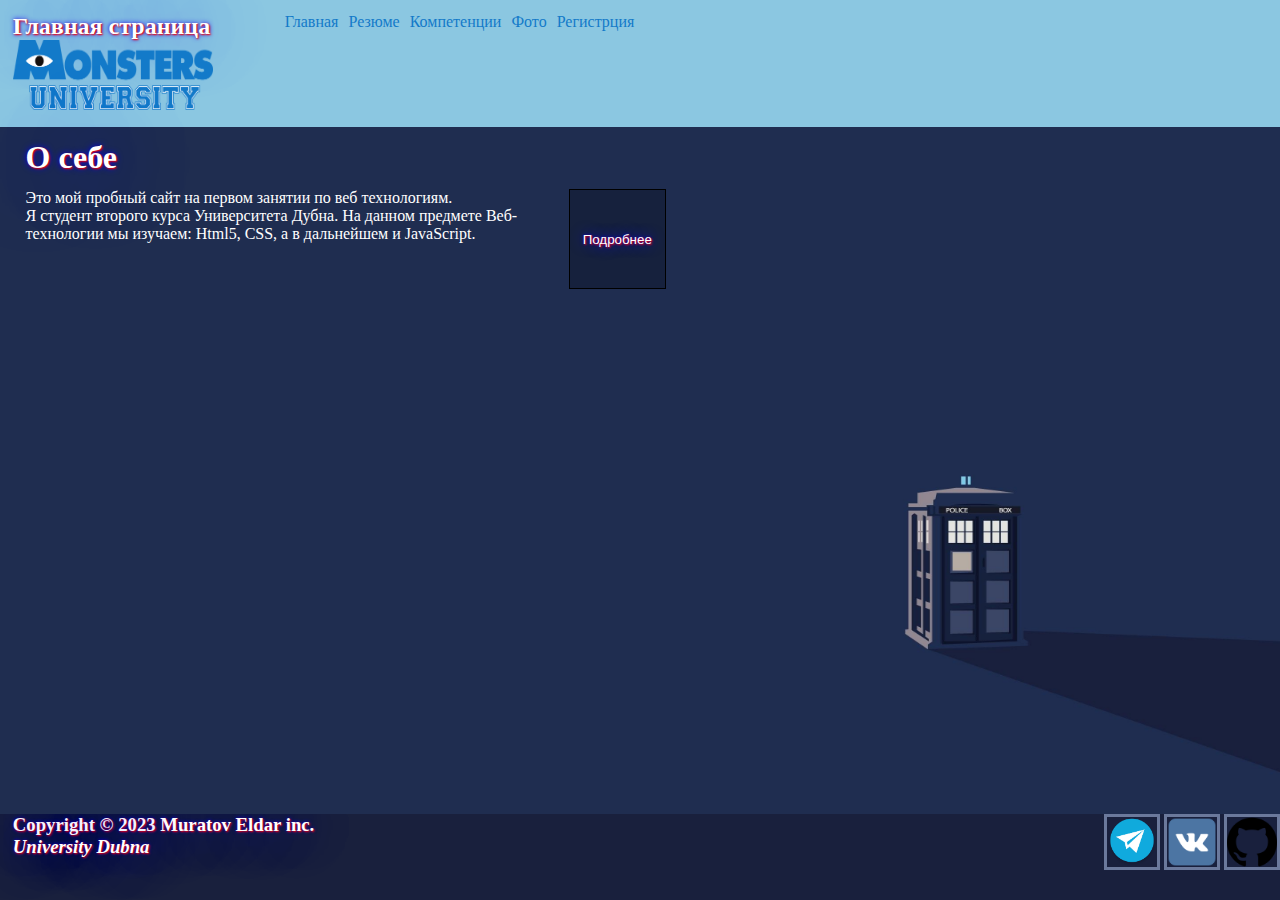
==== site/index.html @ 8060b08f "footer" ====
<!DOCTYPE html>
<html lang="ru">
<head>
    <meta charset="UTF-8">
    <meta name="viewport" content="width=device-width, initial-scale=1.0">
    <title>Site for Web</title>
    <link rel="stylesheet" href="style/style_index.css">
    <script src="/scripts/script.js"></script>
</head>
<body>
    <header>
        <div>
            <h2 class="text">
                Главная страница
            </h2>
            <img src="images/dubna.png" alt="" class="logo">
        </div>
        <nav >
            <ul class="list">
                <li><a href="index.html">Главная</a></li>
                <li><a href="summary.html">Резюме</a></li>
                <li><a href="competencion.html">Компетенции</a></li>
                <li><a href="photo.html">Фото</a></li>
                <li><a href="registration.html"> Регистрция</a></li>
            </ul>
        </nav>
    </header>
    <main>
        <div>
            <h1 class="text">
                О себе
            </h1>
        </div>
        <div class="discription">
            Это мой пробный сайт на первом занятии по веб технологиям. <br/>
            Я студент второго курса Университета Дубна. На данном предмете Веб-технологии мы изучаем: Html5, CSS, а в дальнейшем и JavaScript.
                <button class="but">
                Подробнее
            </button>
        </div>
    </main>
    <footer>
        <h3 class="text">
            <p>        
                Copyright © <time datetime="2023">2023</time>
                Muratov Eldar inc.
            </p>
            <address>University Dubna</address>
        </h3>
        <div>
            <a href="https://t.me/bRun0636">
                <img src="images/telegram.png" alt="Я в телеграмм" class="image">
            </a>
            <a href="https://m.vk.com/brun0636">
                <img src="images/vk.png" alt="Я в вконтакте" class="image">
            </a>
            <a href="https://github.com/bRun0636">
                <img src="images/GitHub.png" alt="Я в гитхабе" class="image">
            </a>
        </div>
    </footer>
    
</body>
</html>
---- site/style/style_index.css ----
*{
    margin: 0%;
    padding: 0%;
    list-style: none;
    border: none;
}
html{
    width: 100%;
    height: 100%;
}
body{
    height: 100%;
    width: 100%;
    display: flex;
    flex-direction: column;
    justify-content: space-between;
}
header{
    display: flex;
    position: relative;
    padding-left: 1%;
    padding-top: 1%;
    padding-bottom: 1%;
    background-color: #8bc7e1;
}
.text{
    color: white;
}
.list{
    display: flex;
    flex-direction: row;
    flex-wrap: wrap;
    padding-left: 20%;
    width: 100%;
}
.list li{
    margin-right: 10px;
}
a{
    color: #137ac9;
    text-decoration: none;
}
main{
    position: relative;
    display: flex;                                              
    background: #000 url(../images/background.jpg) no-repeat;
    background-size: 100% 100%;
    height: 100%;
    flex-direction: column;
}
.discription{
    color: white;
    width: 50%;
    display: flex;
    flex-direction: row;
    justify-content: space-between;
}
footer{
    display: flex;
    justify-content: space-between;
    flex-direction: row;
    padding-left: 1%;
    padding-bottom: 2%;
    background-color: #19203d;
}
.image{
    width: 50px;
    height: 50px;
    border: #6B799C solid;
}
.logo{
    height: 70px;
    width: 200px;
}
main div{
    padding-right: 10px;
    margin-top: 1%;
    margin-left: 2%;
}
.but{
    color: white;
    border-color: black;
    border-style: solid;
    border-width: 1px;
    padding-left: 2%;
    padding-right: 2%;
    width: 100px;
    height: 100px;
    text-shadow: 1px 1px 2px red, 0 0 1em blue, 0 0 0.2em blue;
    background-color: #16213d;
}
.but:hover{
    color: #BFFFBF;
    text-shadow: 1px 1px 2px red, 0 0 3em green, 0 0 0.2em green;
}
h1, h2, h3, h4, h5, h6{
    text-shadow: 1px 1px 2px red, 0 0 3em blue, 0 0 0.2em blue;
}
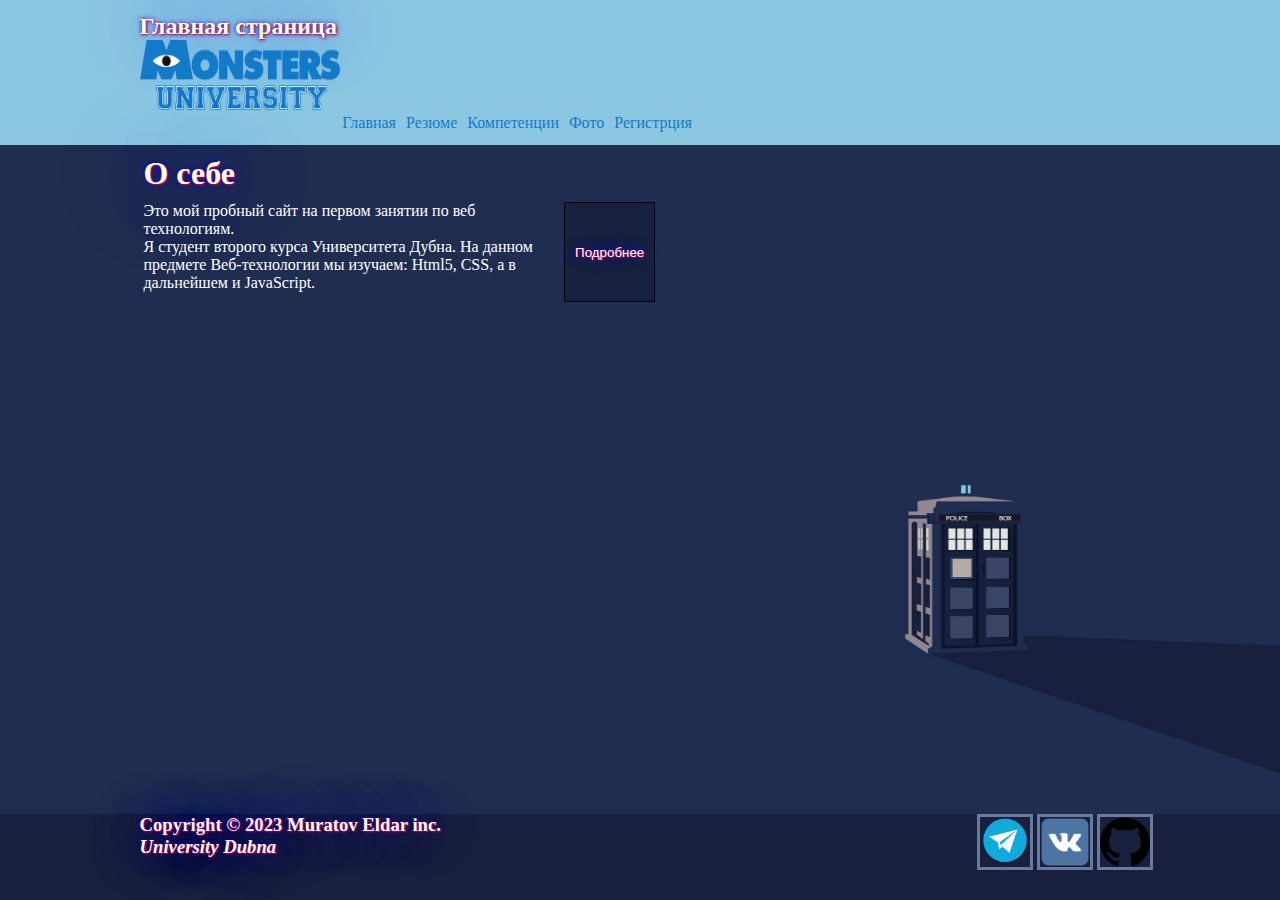
==== commit 6f83ad6c: "comp" ====
--- a/site/index.html
+++ b/site/index.html
@@ -5,58 +5,65 @@
     <meta name="viewport" content="width=device-width, initial-scale=1.0">
     <title>Site for Web</title>
     <link rel="stylesheet" href="style/style_index.css">
+    <link rel="stylesheet" href="style/style.css">
     <script src="/scripts/script.js"></script>
 </head>
 <body>
     <header>
-        <div>
-            <h2 class="text">
-                Главная страница
-            </h2>
-            <img src="images/dubna.png" alt="" class="logo">
-        </div>
-        <nav >
-            <ul class="list">
+        <div class="wrapper">
+            <div>
+                <h2 class="text">
+                    Главная страница
+                </h2>
+                <img src="images/dubna.png" alt="" class="logo">
+            </div>
+            <nav>
+                <ul class="list">
                 <li><a href="index.html">Главная</a></li>
                 <li><a href="summary.html">Резюме</a></li>
                 <li><a href="competencion.html">Компетенции</a></li>
                 <li><a href="photo.html">Фото</a></li>
                 <li><a href="registration.html"> Регистрция</a></li>
-            </ul>
-        </nav>
+                </ul>
+            </nav>
+        </div>
     </header>
     <main>
-        <div>
-            <h1 class="text">
-                О себе
-            </h1>
-        </div>
-        <div class="discription">
-            Это мой пробный сайт на первом занятии по веб технологиям. <br/>
-            Я студент второго курса Университета Дубна. На данном предмете Веб-технологии мы изучаем: Html5, CSS, а в дальнейшем и JavaScript.
+        <div class="wrapper">
+            <div>
+                <h1 class="text">
+                    О себе
+                </h1>
+            </div>
+            <div class="discription">
+                Это мой пробный сайт на первом занятии по веб технологиям. <br/>
+                Я студент второго курса Университета Дубна. На данном предмете Веб-технологии мы изучаем: Html5, CSS, а в дальнейшем и JavaScript.
                 <button class="but">
-                Подробнее
-            </button>
+                    Подробнее
+                </button>
+            </div>
         </div>
     </main>
     <footer>
-        <h3 class="text">
-            <p>        
-                Copyright © <time datetime="2023">2023</time>
-                Muratov Eldar inc.
-            </p>
-            <address>University Dubna</address>
-        </h3>
-        <div>
-            <a href="https://t.me/bRun0636">
-                <img src="images/telegram.png" alt="Я в телеграмм" class="image">
-            </a>
-            <a href="https://m.vk.com/brun0636">
-                <img src="images/vk.png" alt="Я в вконтакте" class="image">
-            </a>
-            <a href="https://github.com/bRun0636">
-                <img src="images/GitHub.png" alt="Я в гитхабе" class="image">
-            </a>
+        <div class="wrapper wrapper-beettwen">
+            <h3 class="text">
+                <p>        
+                    Copyright © <time datetime="2023">2023</time>
+                    Muratov Eldar inc.
+                </p>
+                <address>University Dubna</address>
+            </h3>
+            <div>
+                <a href="https://t.me/bRun0636">
+                    <img src="images/telegram.png" alt="Я в телеграмм" class="image">
+                </a>
+                <a href="https://m.vk.com/brun0636">
+                    <img src="images/vk.png" alt="Я в вконтакте" class="image">
+                </a>
+                <a href="https://github.com/bRun0636">
+                    <img src="images/GitHub.png" alt="Я в гитхабе" class="image">
+                </a>
+            </div>
         </div>
     </footer>
     
--- a/site/style/style_index.css
+++ b/site/style/style_index.css
@@ -1,16 +1,7 @@
-*{
-    margin: 0%;
-    padding: 0%;
-    list-style: none;
-    border: none;
-}
-html{
-    width: 100%;
-    height: 100%;
-}
 body{
     height: 100%;
     width: 100%;
+    margin: 0 auto;
     display: flex;
     flex-direction: column;
     justify-content: space-between;
@@ -31,7 +22,7 @@
     flex-direction: row;
     flex-wrap: wrap;
     padding-left: 20%;
-    width: 100%;
+   
 }
 .list li{
     margin-right: 10px;
@@ -46,6 +37,7 @@
     background: #000 url(../images/background.jpg) no-repeat;
     background-size: 100% 100%;
     height: 100%;
+    width: 100%;
     flex-direction: column;
 }
 .discription{
@@ -55,10 +47,9 @@
     flex-direction: row;
     justify-content: space-between;
 }
+
 footer{
-    display: flex;
-    justify-content: space-between;
-    flex-direction: row;
+    position: relative;
     padding-left: 1%;
     padding-bottom: 2%;
     background-color: #19203d;
--- a/site/style/style.css
+++ b/site/style/style.css
@@ -0,0 +1,19 @@
+*{
+    margin: 0%;
+    padding: 0%;
+    list-style: none;
+    border: none;
+}
+html{
+    width: 100%;
+    height: 100%;
+}
+.wrapper-beettwen{
+    display: flex;
+    justify-content: space-between;
+    flex-direction: row;
+}
+.wrapper{
+    width: 80%;
+    margin: 0 auto;
+}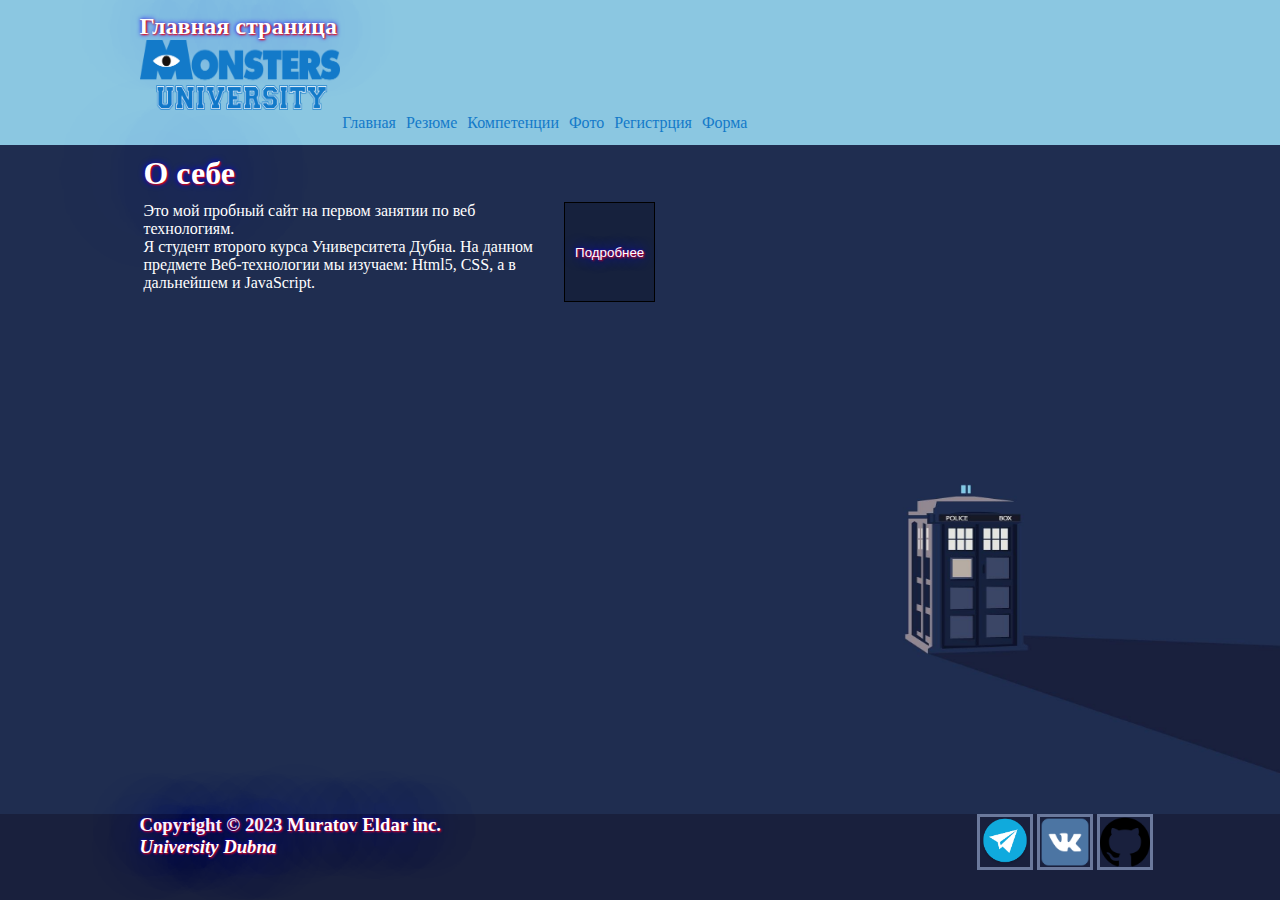
==== commit ac2f1550: "form" ====
--- a/site/index.html
+++ b/site/index.html
@@ -24,6 +24,7 @@
                 <li><a href="competencion.html">Компетенции</a></li>
                 <li><a href="photo.html">Фото</a></li>
                 <li><a href="registration.html"> Регистрция</a></li>
+                <li><a href="form.html"> Форма</a></li>
                 </ul>
             </nav>
         </div>
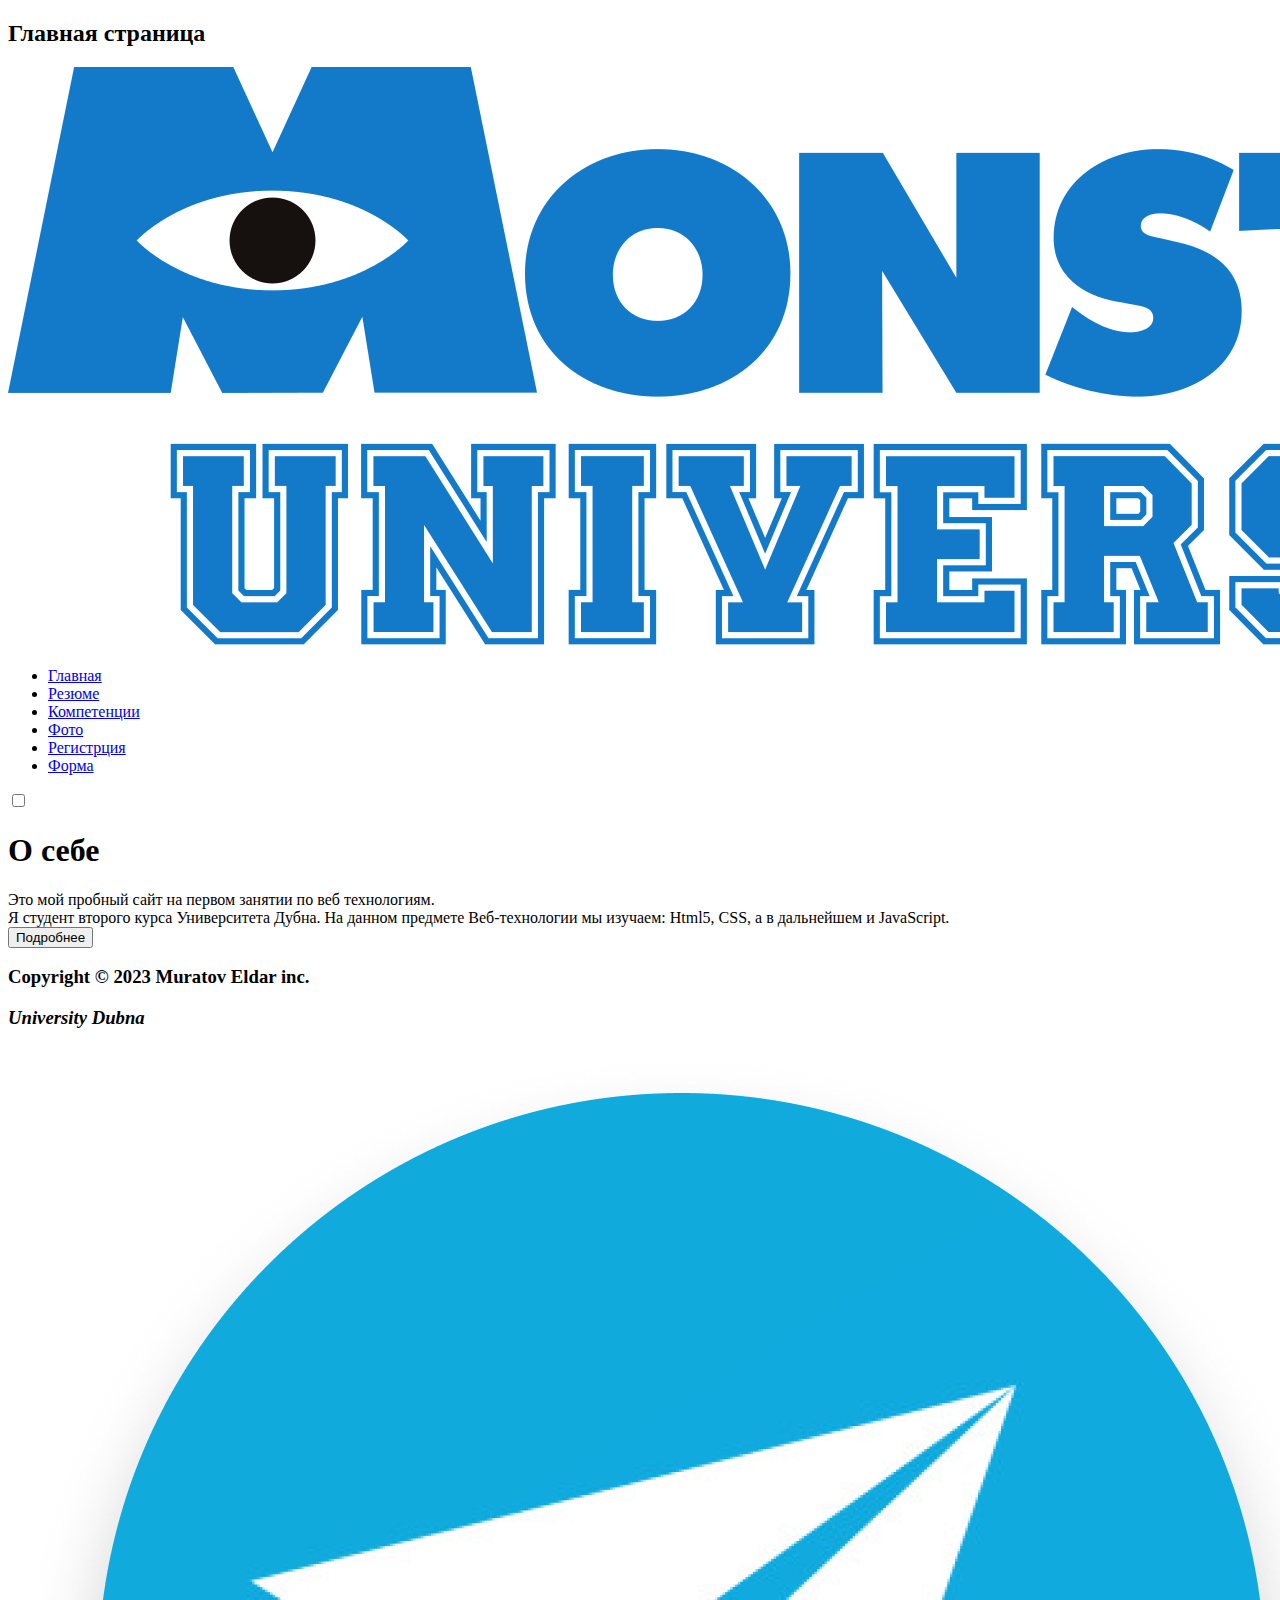
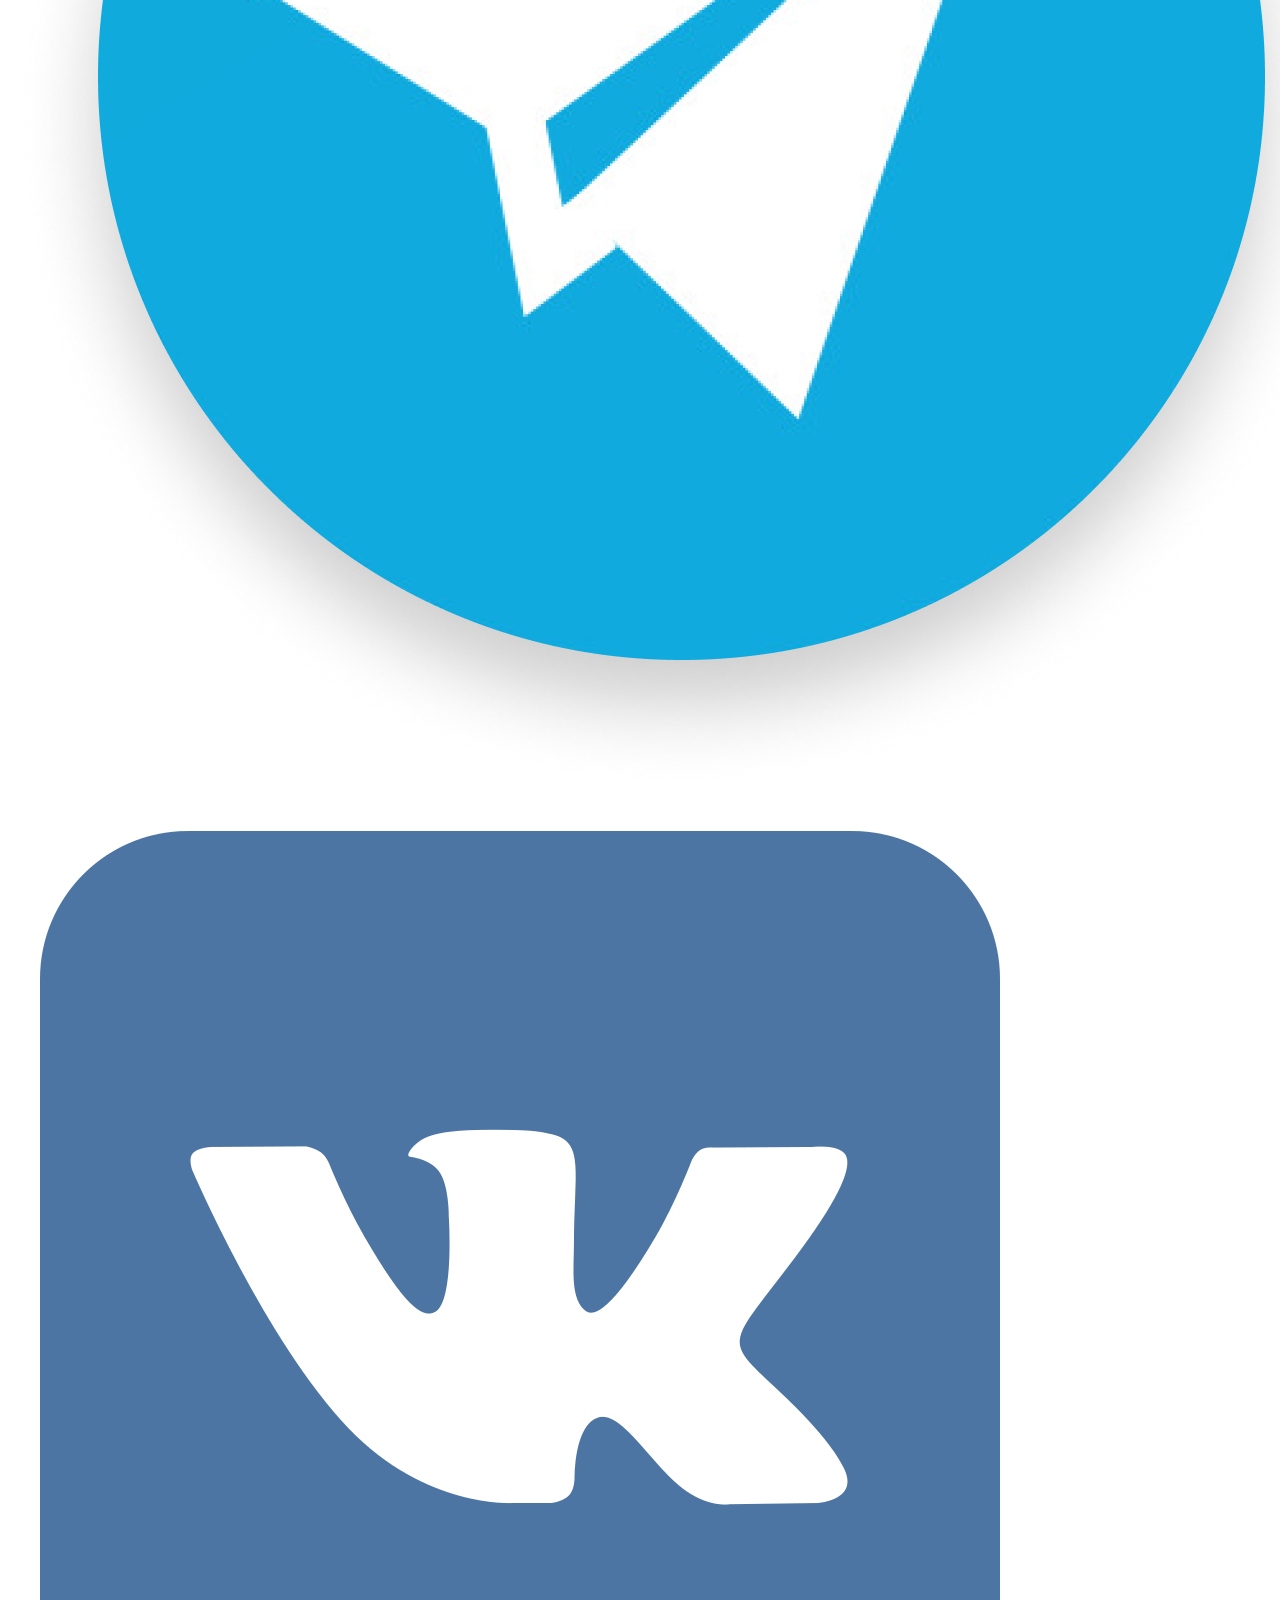
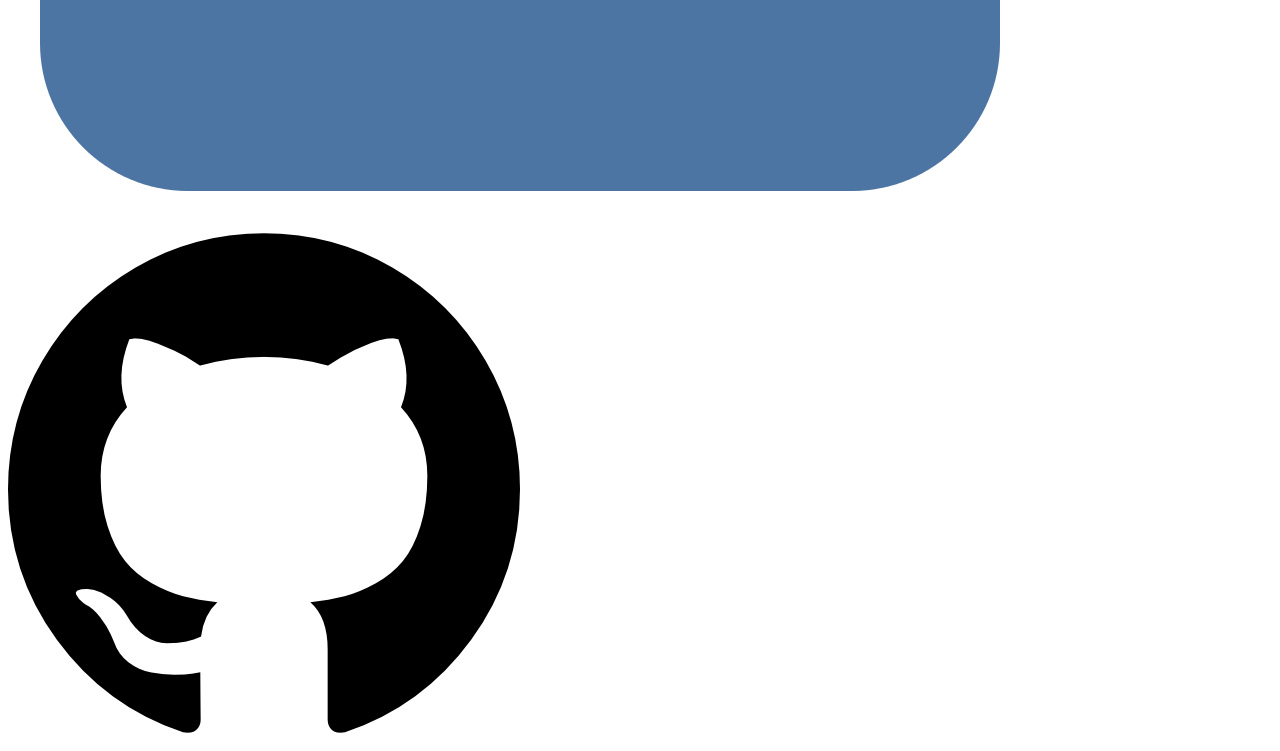
==== commit 7213fe5c: "Add files via upload" ====
--- a/site/index.html
+++ b/site/index.html
@@ -1,72 +1,74 @@
-<!DOCTYPE html>
-<html lang="ru">
-<head>
-    <meta charset="UTF-8">
-    <meta name="viewport" content="width=device-width, initial-scale=1.0">
-    <title>Site for Web</title>
-    <link rel="stylesheet" href="style/style_index.css">
-    <link rel="stylesheet" href="style/style.css">
-    <script src="/scripts/script.js"></script>
-</head>
-<body>
-    <header>
-        <div class="wrapper">
-            <div>
-                <h2 class="text">
-                    Главная страница
-                </h2>
-                <img src="images/dubna.png" alt="" class="logo">
-            </div>
-            <nav>
-                <ul class="list">
-                <li><a href="index.html">Главная</a></li>
-                <li><a href="summary.html">Резюме</a></li>
-                <li><a href="competencion.html">Компетенции</a></li>
-                <li><a href="photo.html">Фото</a></li>
-                <li><a href="registration.html"> Регистрция</a></li>
-                <li><a href="form.html"> Форма</a></li>
-                </ul>
-            </nav>
-        </div>
-    </header>
-    <main>
-        <div class="wrapper">
-            <div>
-                <h1 class="text">
-                    О себе
-                </h1>
-            </div>
-            <div class="discription">
-                Это мой пробный сайт на первом занятии по веб технологиям. <br/>
-                Я студент второго курса Университета Дубна. На данном предмете Веб-технологии мы изучаем: Html5, CSS, а в дальнейшем и JavaScript.
-                <button class="but">
-                    Подробнее
-                </button>
-            </div>
-        </div>
-    </main>
-    <footer>
-        <div class="wrapper wrapper-beettwen">
-            <h3 class="text">
-                <p>        
-                    Copyright © <time datetime="2023">2023</time>
-                    Muratov Eldar inc.
-                </p>
-                <address>University Dubna</address>
-            </h3>
-            <div>
-                <a href="https://t.me/bRun0636">
-                    <img src="images/telegram.png" alt="Я в телеграмм" class="image">
-                </a>
-                <a href="https://m.vk.com/brun0636">
-                    <img src="images/vk.png" alt="Я в вконтакте" class="image">
-                </a>
-                <a href="https://github.com/bRun0636">
-                    <img src="images/GitHub.png" alt="Я в гитхабе" class="image">
-                </a>
-            </div>
-        </div>
-    </footer>
-    
-</body>
-</html>
+<!DOCTYPE html>
+<html lang="ru">
+<head>
+    <meta charset="UTF-8">
+    <meta name="viewport" content="width=device-width, initial-scale=1.0">
+    <title>Главная</title>
+    <link id="mylink" rel="stylesheet" href="/styles/light_theme.css" >
+</head>
+<body>
+    <header class="header">
+        <div class="wrapper">
+            <div>
+                <h2 class="text">
+                    Главная страница
+                </h2>
+                <img src="images/dubna.png" alt="логотип" class="logo">
+            </div>
+            <nav>
+                <ul class="list">
+                <li><a href="index.html" class="color_ref">Главная</a></li>
+                <li><a href="summary.html" class="color_ref">Резюме</a></li>
+                <li><a href="competencion.html" class="color_ref">Компетенции</a></li>
+                <li><a href="photo.html" class="color_ref">Фото</a></li>
+                <li><a href="registration.html" class="color_ref"> Регистрция</a></li>
+                <li><a href="form.html" class="color_ref"> Форма</a></li>
+                </ul>
+            </nav>
+        </div>  
+            <label class="dark-version">
+                <input type="checkbox" onchange="toggle()" id="toggle_dark">
+                <span class="toggledark"></span>
+            </label>
+    </header>
+    <main class="main">
+        <div class="wrapper">
+            <div>
+                <h1 class="text">
+                    О себе
+            </h1>
+            </div>
+            <div class="discription">
+            Это мой пробный сайт на первом занятии по веб технологиям. <br/>
+            Я студент второго курса Университета Дубна. На данном предмете Веб-технологии мы изучаем: Html5, CSS, а в дальнейшем и JavaScript. <br/>
+            <button class="but">
+                Подробнее
+            </button>
+            </div>
+        </div>
+    </main>
+    <footer class="footer">
+        <div class="wrapper wrapper-beettwen">
+            <h3 class="text">
+                <p>        
+                    Copyright © <time datetime="2023">2023</time>
+                    Muratov Eldar inc.
+                </p>
+                <address>University Dubna</address>
+            </h3>
+            <div>
+                <a href="https://t.me/bRun0636">
+                    <img src="images/telegram.png" alt="Я в телеграмм" class="image">
+                </a>
+                <a href="https://m.vk.com/brun0636">
+                    <img src="images/vk.png" alt="Я в вконтакте" class="image">
+                </a>
+                <a href="https://github.com/bRun0636">
+                    <img src="images/GitHub.png" alt="Я в гитхабе" class="image">
+                </a>
+            </div>
+        </div>
+    </footer>
+    <script src="scripts/scripts.js"></script>
+</body>
+</html>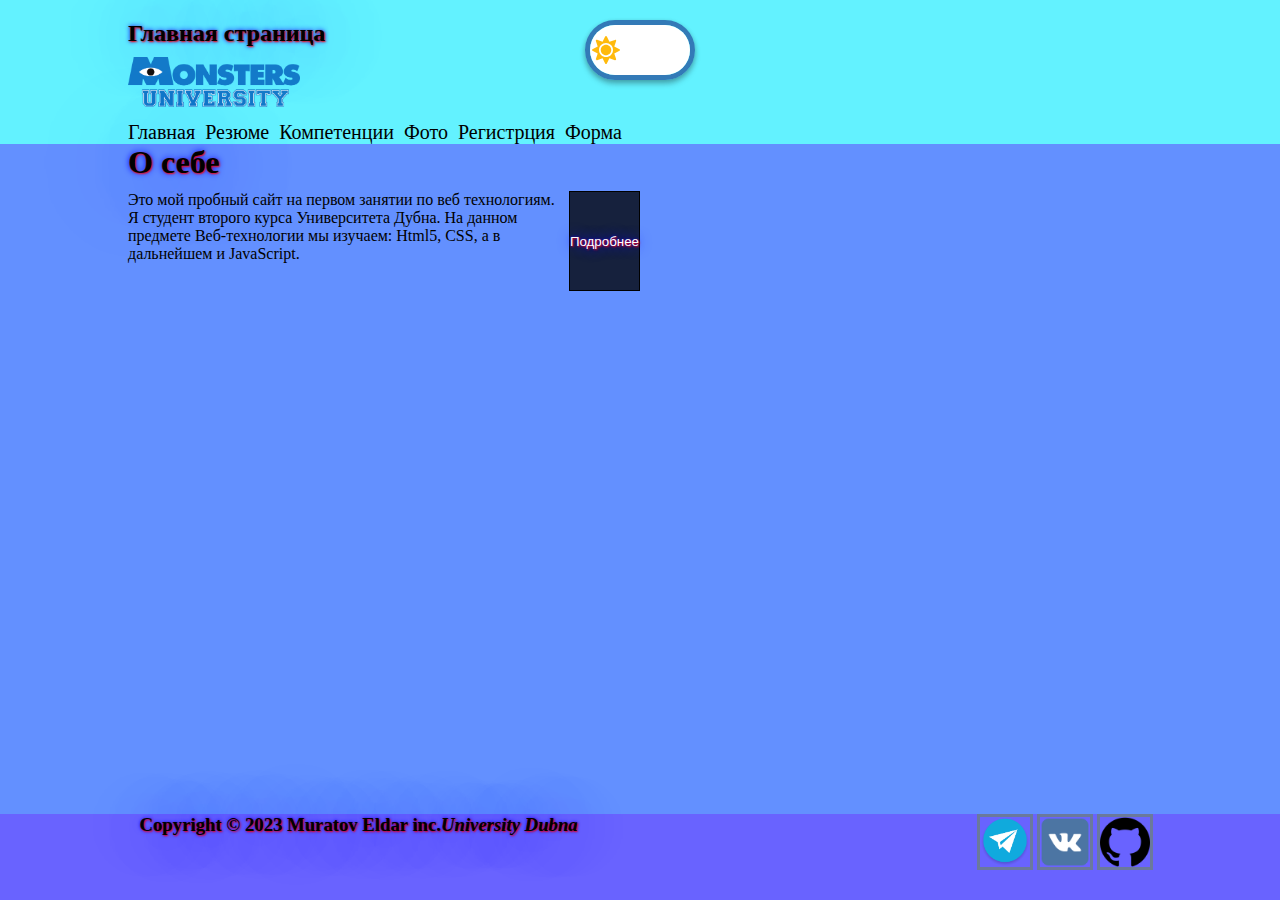
==== commit bc916ba3: "Update index.html" ====
--- a/site/index.html
+++ b/site/index.html
@@ -4,7 +4,7 @@
     <meta charset="UTF-8">
     <meta name="viewport" content="width=device-width, initial-scale=1.0">
     <title>Главная</title>
-    <link id="mylink" rel="stylesheet" href="/styles/light_theme.css" >
+    <link id="mylink" rel="stylesheet" href="./styles/light_theme.css" >
 </head>
 <body>
     <header class="header">
@@ -71,4 +71,4 @@
     </footer>
     <script src="scripts/scripts.js"></script>
 </body>
-</html>+</html>
--- a/site/styles/light_theme.css
+++ b/site/styles/light_theme.css
@@ -0,0 +1,310 @@
+*{
+    margin: 0;
+    padding: 0;
+    list-style: none;
+    border: none;
+    text-decoration: none;
+}
+.text{
+    color: black;
+}
+.discription{
+    color: black;
+    width: 50%;
+    display: flex;
+    flex-direction: row;
+    justify-content: space-between;
+}
+html{
+    width: 100%;
+    height: 100%;
+}
+body{
+    width: 100%;
+    min-height: 100%;
+    display: flex;
+    flex-direction: column;
+    justify-content: space-between;
+}
+.header{
+    display: flex;
+    flex-direction: row;
+    padding-top: 20px;
+    position: relative;
+    background-color: #63F2FF;
+}
+.logo{
+    height: 50px;
+}
+.list{
+    display: flex;
+    flex-direction: row;
+    flex-wrap: wrap;
+    position: relative;
+    margin-top: 10px;
+}
+.color_ref{
+    color: black;
+    font-size: 20px;
+}
+.list li{
+    padding-right: 10px;
+}
+
+.wrapper{
+    width: 80%;
+    margin: 0 auto;
+}
+.form{
+    display: flex;
+    flex-direction: column;
+}
+
+.dark-version {
+    position: absolute;
+	width: 100px;
+	height: 50px;
+    right: 50%;
+    transform: translate(50%);
+	display: inline-block;
+	border: 5px solid #337AB7;
+	border-radius: 50px;	
+	box-shadow: 0 2px 5px rgba(0,0,0,0.2), 0 4px 6px rgba(0,0,0,0.2);	
+}
+.dark-version input {
+	display: none;
+}
+.dark-version .toggledark {
+	top: 0;
+	left: 0;
+	right: 0;
+	bottom: 0;
+	cursor: pointer;
+	position: absolute;
+	transition: 0.5s;
+	background: #ffffff;
+	border-radius: 50px;
+}
+.dark-version .toggledark:before {
+	top: 0;
+	bottom: 0;
+	width: 28px;
+	left: 2px;
+	content: "";
+	height: 30px;
+	margin: auto 0;
+	position: absolute;
+	transition: 0.5s;
+    background-image: url("data:image/svg+xml;charset=UTF-8,%3csvg xmlns='http://www.w3.org/2000/svg' viewBox='0 0 512 512'%3e%3cpath fill='%23ffba0d' d='M256 160c-52.9 0-96 43.1-96 96s43.1 96 96 96 96-43.1 96-96-43.1-96-96-96zm246.4 80.5l-94.7-47.3 33.5-100.4c4.5-13.6-8.4-26.5-21.9-21.9l-100.4 33.5-47.4-94.8c-6.4-12.8-24.6-12.8-31 0l-47.3 94.7L92.7 70.8c-13.6-4.5-26.5 8.4-21.9 21.9l33.5 100.4-94.7 47.4c-12.8 6.4-12.8 24.6 0 31l94.7 47.3-33.5 100.5c-4.5 13.6 8.4 26.5 21.9 21.9l100.4-33.5 47.3 94.7c6.4 12.8 24.6 12.8 31 0l47.3-94.7 100.4 33.5c13.6 4.5 26.5-8.4 21.9-21.9l-33.5-100.4 94.7-47.3c13-6.5 13-24.7.2-31.1zm-155.9 106c-49.9 49.9-131.1 49.9-181 0-49.9-49.9-49.9-131.1 0-181 49.9-49.9 131.1-49.9 181 0 49.9 49.9 49.9 131.1 0 181z'/%3e%3c/svg%3e");
+	background-position: center;
+	background-repeat: no-repeat;
+}
+.dark-version input:checked + .toggledark {
+	background: #000;
+}
+.dark-version input:checked + .toggledark:before {
+	-webkit-transform: translateX(60px);
+	transform: translateX(60px);
+    background-image: url("data:image/svg+xml;charset=UTF-8,%3csvg xmlns='http://www.w3.org/2000/svg' viewBox='0 0 512 512'%3e%3cpath fill='%23FFFFFF' d='M283.211 512c78.962 0 151.079-35.925 198.857-94.792 7.068-8.708-.639-21.43-11.562-19.35-124.203 23.654-238.262-71.576-238.262-196.954 0-72.222 38.662-138.635 101.498-174.394 9.686-5.512 7.25-20.197-3.756-22.23A258.156 258.156 0 0 0 283.211 0c-141.309 0-256 114.511-256 256 0 141.309 114.511 256 256 256z'/%3e%3c/svg%3e");
+	background-repeat: no-repeat;
+	background-position: center;
+}	
+.main{
+    position: relative;
+    display: flex;                                             
+    background-color: #6390FF; 
+    height: 100%;
+    flex-grow: 1;
+    width: 100%;
+    flex-direction: column;
+}
+.but{
+    color: white;
+    border-color: black;
+    border-style: solid;
+    border-width: 1px;
+    width: 100px;
+    height: 100px;
+    text-shadow: 1px 1px 2px red, 0 0 1em blue, 0 0 0.2em blue;
+    background-color: #16213d;
+    align-content: center;
+}
+.but:hover{
+    color: #BFFFBF;
+    text-shadow: 1px 1px 2px red, 0 0 3em green, 0 0 0.2em green;
+}
+.footer{
+    position: relative;
+    padding-left: 1%;
+    padding-bottom: 2%;
+    background-color: #6963FF;
+}
+.image{
+    width: 50px;
+    height: 50px;
+    border: #6B799C solid;
+}
+.wrapper-beettwen{
+    display: flex;
+    justify-content: space-between;
+    flex-direction: row;
+}
+h1, h2, h3, h4, h5, h6{
+    text-shadow: 1px 1px 2px red, 0 0 3em blue, 0 0 0.2em blue;
+}
+.box{
+    border: 1px solid;
+    border-color: black;
+    width: 100px;
+    position: absolute;
+    top: 50%;
+    left: 50%;
+    transform: translate(-50%, -50%);
+    margin-left: 2%;
+}
+.string{
+    border: 1px solid;
+}
+.column{
+    border: 1px solid;
+    padding: 10px;
+}
+.wrapper-main{
+    width: 80%;
+    height: 100%;
+    margin: 0 auto;
+    display: flex;
+    flex-wrap: wrap;   
+}
+.box_comp{
+    background-color: #137ac9;
+    width: 20%;
+    height: 30%;
+    margin-right: 20px;
+    margin-bottom: 20px;
+    padding: 2%;
+    display: flex;
+    flex-direction: column;
+    align-content: space-between;
+}
+.image-box{
+    border-radius: 100px;
+    border: 2px solid black;
+    width: 40px;
+    height: 40px;
+}
+.div-image{
+    margin-top: 50%;
+}
+.time{
+    color: white;
+}
+.image_main{
+    width: 150px;
+    height: 150px;
+    padding-right: 100px;
+}
+.photo{
+    display: flex;
+    flex-direction: row;
+    flex-wrap: wrap;
+    width: 500px;
+}
+.photo div{
+    padding-bottom: 20px;
+}
+.btn{
+    color: white;
+    display: flex;
+    flex-direction: column;
+    position: absolute;
+    top: 20px;
+    left: 80%;
+}
+.style{
+    margin-top: 20px;
+    height: 20px;
+    width: 50px;
+}
+.form{
+    display: flex;
+    flex-direction: column;
+    justify-content: center;
+    position: absolute;
+    top: 50%;
+    left: 50%;
+    transform: translate(-50%, -50%);
+    border: 2px solid black;
+    border-radius: 50px;
+    background-color: darksalmon;
+    padding: 20px;
+    box-shadow: 0px 5px 1000px 100px rgba(175, 55, 55, 0.5)
+}
+.radiobtn, .check, .inp, .quest{
+    margin-bottom: 10px;
+}
+.inp{
+    display: flex;
+    flex-direction: column;
+}
+.get{
+    align-self: center;
+}
+.inp div{
+    justify-content: space-between;
+}
+.btn-check{
+    position: relative;
+    left:50%;
+    transform: translate(-50%);
+}
+.text{
+    display: flex;
+    justify-content: space-between;
+    margin-bottom: 10px;
+}
+.text input{
+    position: relative;
+    width: 100%;
+    border: solid black 2px;
+    background-color: white;
+}
+.reg{
+    display: flex;
+    flex-direction: column;
+    width: 250px;
+    height: 250px;
+    align-items: center;
+    justify-content: center;
+    text-align: center;
+    position: absolute;
+    top: 50%;
+    left: 50%;
+    transform: translate(-50%,-50%);
+    border: #000000 2px solid;
+}
+input{
+    height: 20px;
+    margin-bottom: 10px;
+}
+.btn-reg{
+    background-color: #35529c;
+    color: white;
+    width: auto;
+    margin-top: 10px;
+}
+.btn-reg:hover{
+    background-color: #5A83E8;
+}
+.input-style{
+    border: solid 2px black;
+}
+.list-question{
+    display: flex;
+    flex-direction: column;
+    
+}
+.comp{
+    display: flex;
+    flex-direction: row;
+}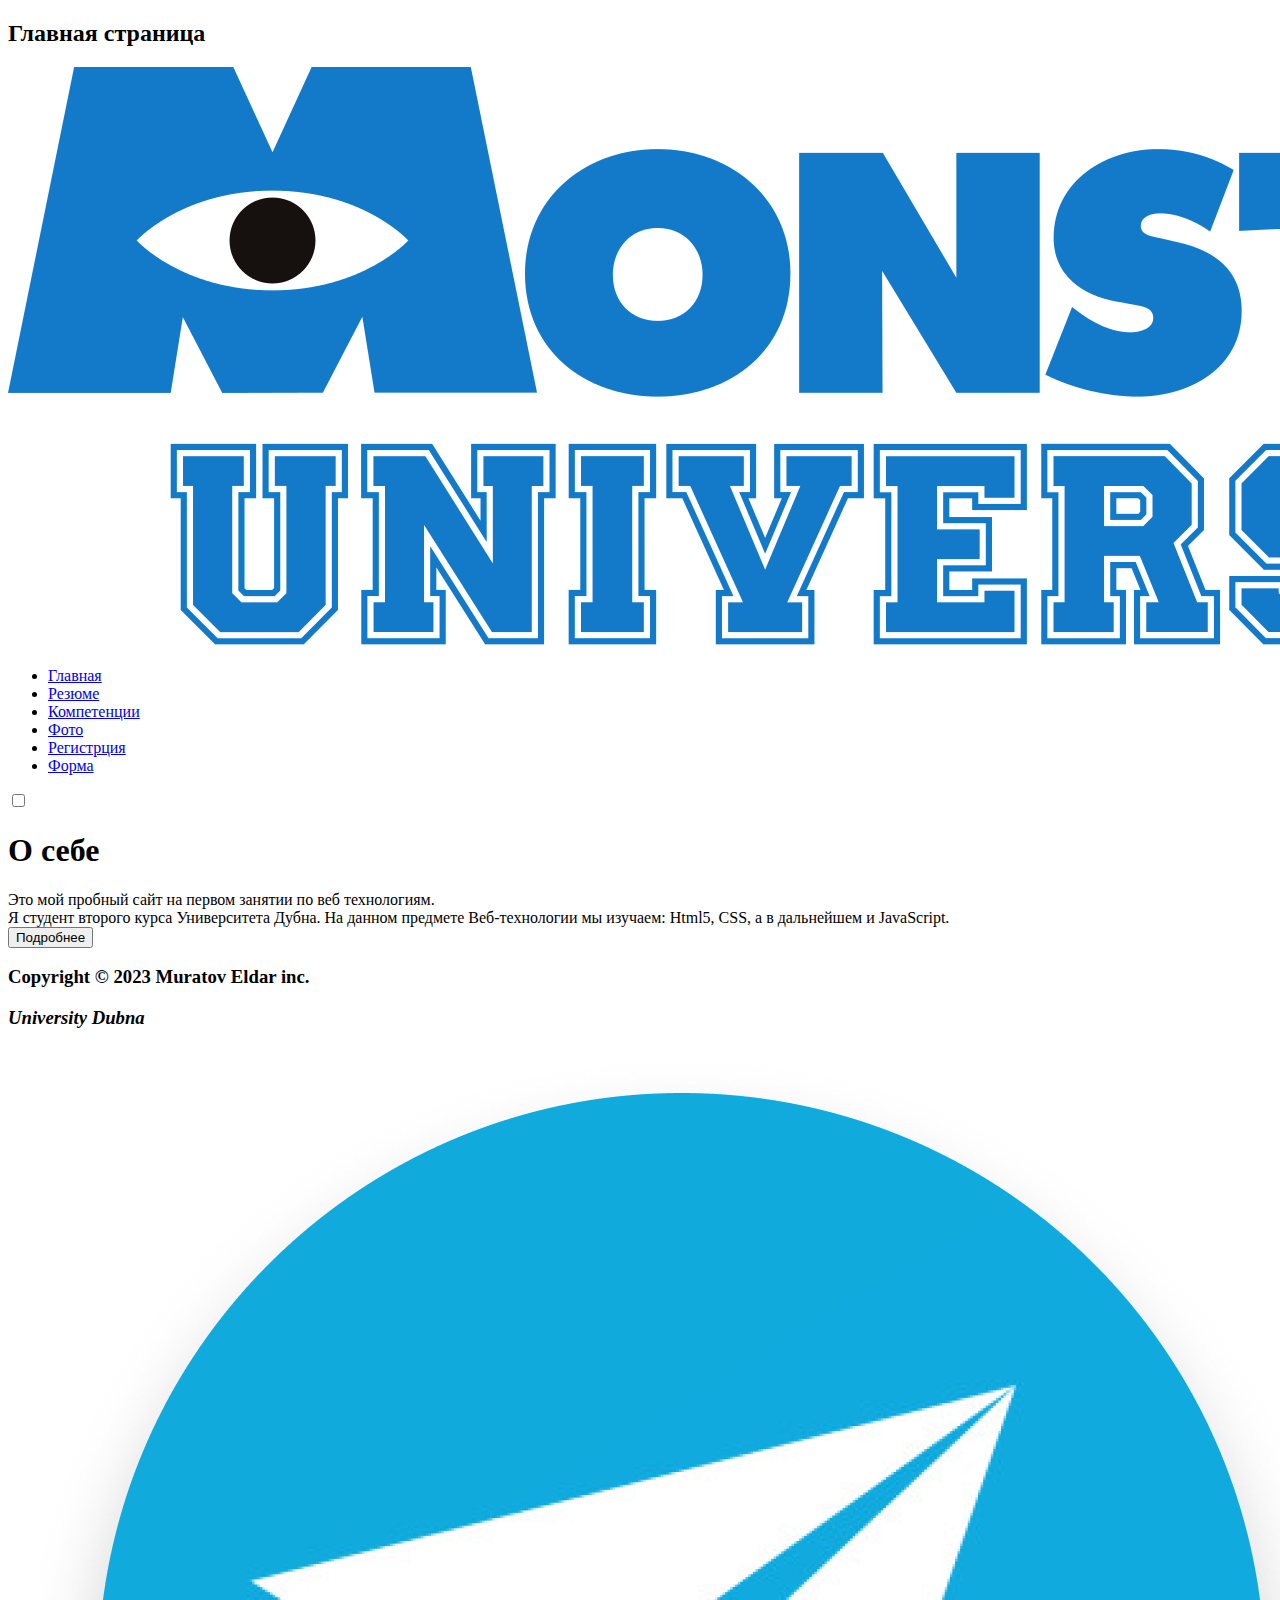
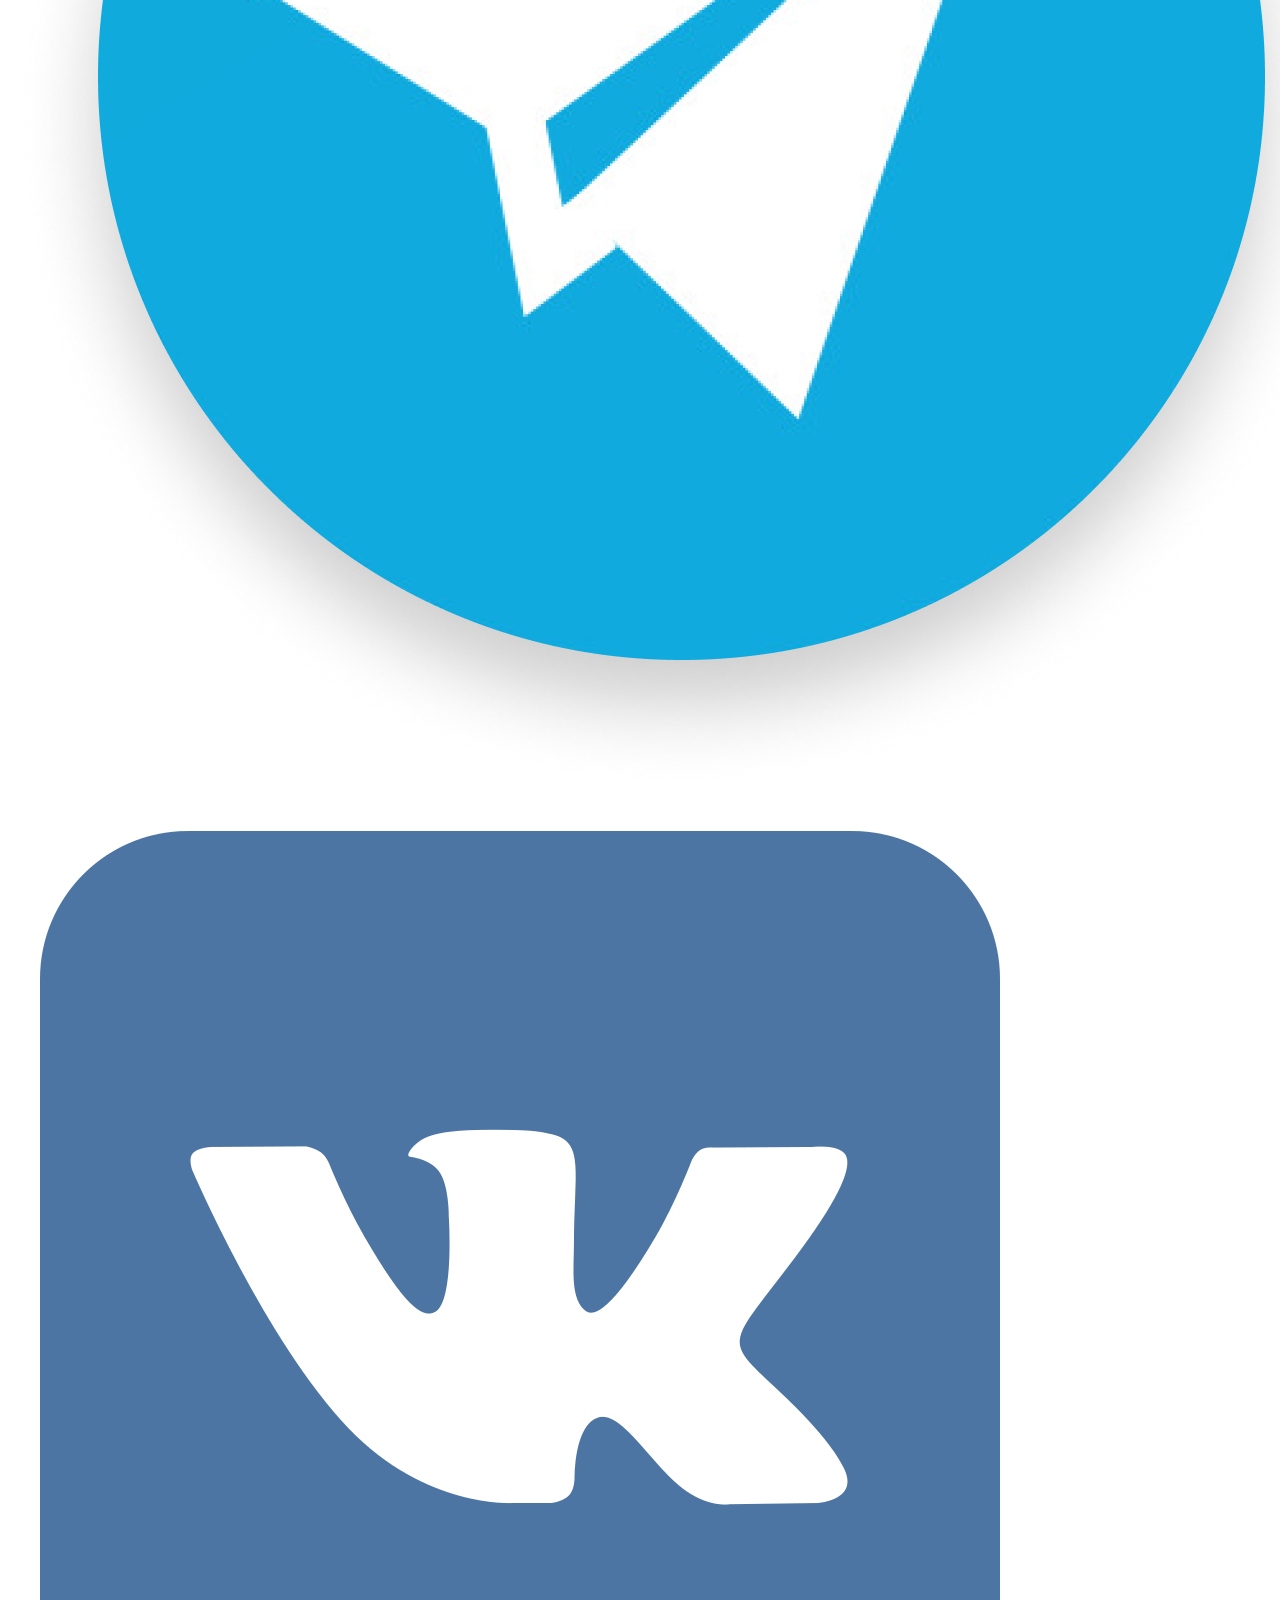
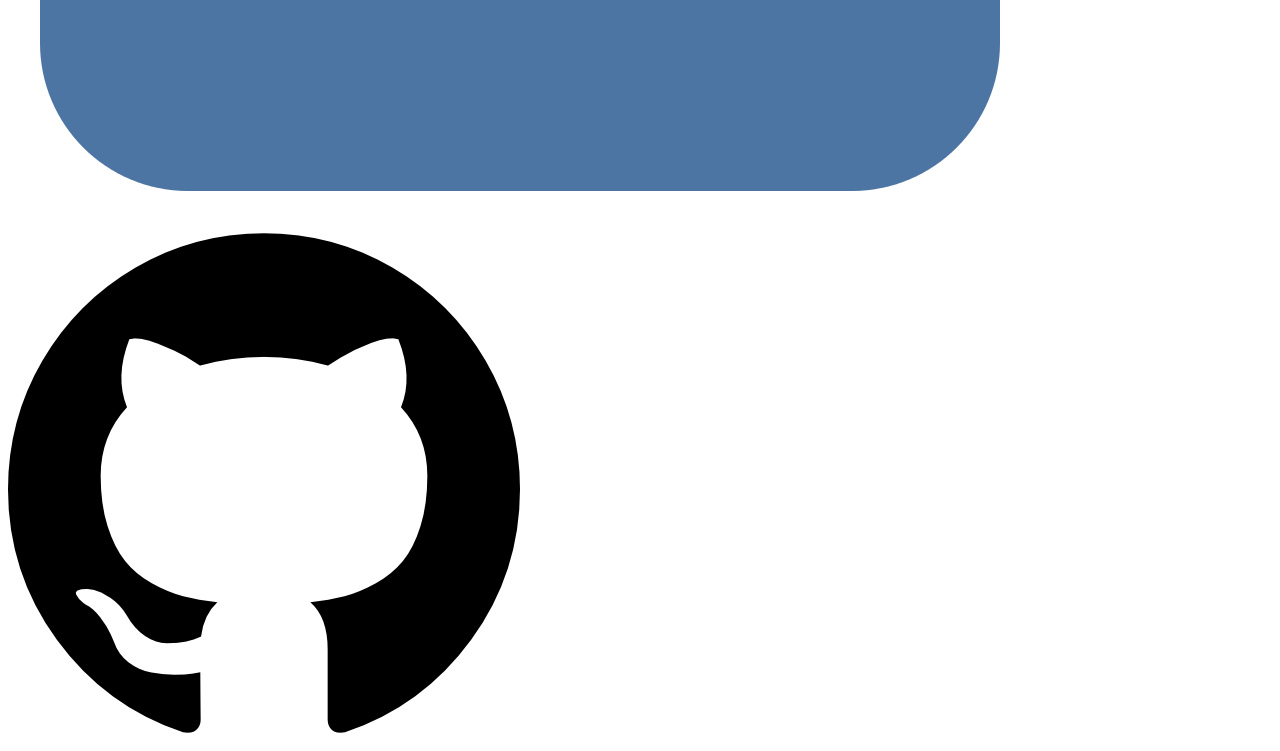
==== commit 9cde5bc7: "site" ====
--- a/site/index.html
+++ b/site/index.html
@@ -4,7 +4,8 @@
     <meta charset="UTF-8">
     <meta name="viewport" content="width=device-width, initial-scale=1.0">
     <title>Главная</title>
-    <link id="mylink" rel="stylesheet" href="./styles/light_theme.css" >
+    <link id="mylink" rel="stylesheet" href="/styles/light_theme.css">
+    
 </head>
 <body>
     <header class="header">
@@ -71,4 +72,4 @@
     </footer>
     <script src="scripts/scripts.js"></script>
 </body>
-</html>
+</html>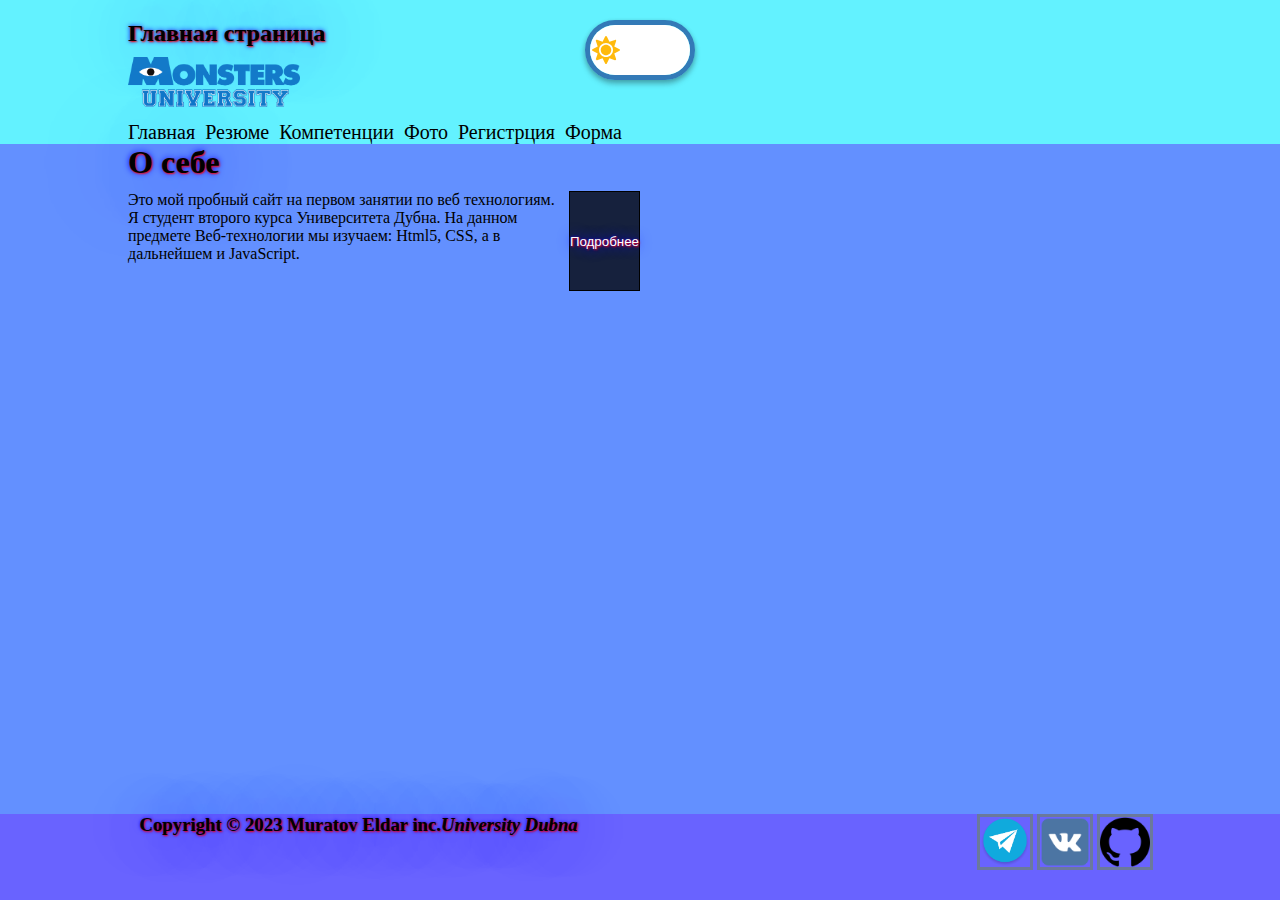
==== commit 073a0efb: "style" ====
--- a/site/index.html
+++ b/site/index.html
@@ -4,7 +4,7 @@
     <meta charset="UTF-8">
     <meta name="viewport" content="width=device-width, initial-scale=1.0">
     <title>Главная</title>
-    <link id="mylink" rel="stylesheet" href="/styles/light_theme.css">
+    <link id="mylink" rel="stylesheet" href="./styles/light_theme.css">
     
 </head>
 <body>
--- a/site/styles/light_theme.css
+++ b/site/styles/light_theme.css
@@ -0,0 +1,320 @@
+*{
+    margin: 0;
+    padding: 0;
+    list-style: none;
+    border: none;
+    text-decoration: none;
+}
+.text{
+    color: black;
+}
+.discription{
+    color: black;
+    width: 50%;
+    display: flex;
+    flex-direction: row;
+    justify-content: space-between;
+}
+html{
+    width: 100%;
+    height: 100%;
+}
+body{
+    width: 100%;
+    min-height: 100%;
+    display: flex;
+    flex-direction: column;
+    justify-content: space-between;
+}
+.header{
+    display: flex;
+    flex-direction: row;
+    padding-top: 20px;
+    position: relative;
+    background-color: #63F2FF;
+}
+.logo{
+    height: 50px;
+}
+.list{
+    display: flex;
+    flex-direction: row;
+    flex-wrap: wrap;
+    position: relative;
+    margin-top: 10px;
+}
+.color_ref{
+    color: black;
+    font-size: 20px;
+}
+.list li{
+    padding-right: 10px;
+}
+
+.wrapper{
+    width: 80%;
+    margin: 0 auto;
+}
+.form{
+    display: flex;
+    flex-direction: column;
+}
+
+.dark-version {
+    position: absolute;
+	width: 100px;
+	height: 50px;
+    right: 50%;
+    transform: translate(50%);
+	display: inline-block;
+	border: 5px solid #337AB7;
+	border-radius: 50px;	
+	box-shadow: 0 2px 5px rgba(0,0,0,0.2), 0 4px 6px rgba(0,0,0,0.2);	
+}
+.dark-version input {
+	display: none;
+}
+.dark-version .toggledark {
+	top: 0;
+	left: 0;
+	right: 0;
+	bottom: 0;
+	cursor: pointer;
+	position: absolute;
+	transition: 0.5s;
+	background: #ffffff;
+	border-radius: 50px;
+}
+.dark-version .toggledark:before {
+	top: 0;
+	bottom: 0;
+	width: 28px;
+	left: 2px;
+	content: "";
+	height: 30px;
+	margin: auto 0;
+	position: absolute;
+	transition: 0.5s;
+    background-image: url("data:image/svg+xml;charset=UTF-8,%3csvg xmlns='http://www.w3.org/2000/svg' viewBox='0 0 512 512'%3e%3cpath fill='%23ffba0d' d='M256 160c-52.9 0-96 43.1-96 96s43.1 96 96 96 96-43.1 96-96-43.1-96-96-96zm246.4 80.5l-94.7-47.3 33.5-100.4c4.5-13.6-8.4-26.5-21.9-21.9l-100.4 33.5-47.4-94.8c-6.4-12.8-24.6-12.8-31 0l-47.3 94.7L92.7 70.8c-13.6-4.5-26.5 8.4-21.9 21.9l33.5 100.4-94.7 47.4c-12.8 6.4-12.8 24.6 0 31l94.7 47.3-33.5 100.5c-4.5 13.6 8.4 26.5 21.9 21.9l100.4-33.5 47.3 94.7c6.4 12.8 24.6 12.8 31 0l47.3-94.7 100.4 33.5c13.6 4.5 26.5-8.4 21.9-21.9l-33.5-100.4 94.7-47.3c13-6.5 13-24.7.2-31.1zm-155.9 106c-49.9 49.9-131.1 49.9-181 0-49.9-49.9-49.9-131.1 0-181 49.9-49.9 131.1-49.9 181 0 49.9 49.9 49.9 131.1 0 181z'/%3e%3c/svg%3e");
+	background-position: center;
+	background-repeat: no-repeat;
+}
+.dark-version input:checked + .toggledark {
+	background: #000;
+}
+.dark-version input:checked + .toggledark:before {
+	-webkit-transform: translateX(60px);
+	transform: translateX(60px);
+    background-image: url("data:image/svg+xml;charset=UTF-8,%3csvg xmlns='http://www.w3.org/2000/svg' viewBox='0 0 512 512'%3e%3cpath fill='%23FFFFFF' d='M283.211 512c78.962 0 151.079-35.925 198.857-94.792 7.068-8.708-.639-21.43-11.562-19.35-124.203 23.654-238.262-71.576-238.262-196.954 0-72.222 38.662-138.635 101.498-174.394 9.686-5.512 7.25-20.197-3.756-22.23A258.156 258.156 0 0 0 283.211 0c-141.309 0-256 114.511-256 256 0 141.309 114.511 256 256 256z'/%3e%3c/svg%3e");
+	background-repeat: no-repeat;
+	background-position: center;
+}	
+.main{
+    position: relative;
+    display: flex;                                             
+    background-color: #6390FF; 
+    height: 100%;
+    flex-grow: 1;
+    width: 100%;
+    flex-direction: column;
+}
+.but{
+    color: white;
+    border-color: black;
+    border-style: solid;
+    border-width: 1px;
+    width: 100px;
+    height: 100px;
+    text-shadow: 1px 1px 2px red, 0 0 1em blue, 0 0 0.2em blue;
+    background-color: #16213d;
+    align-content: center;
+}
+.but:hover{
+    color: #BFFFBF;
+    text-shadow: 1px 1px 2px red, 0 0 3em green, 0 0 0.2em green;
+}
+.footer{
+    position: relative;
+    padding-left: 1%;
+    padding-bottom: 2%;
+    background-color: #6963FF;
+}
+.image{
+    width: 50px;
+    height: 50px;
+    border: #6B799C solid;
+}
+.wrapper-beettwen{
+    display: flex;
+    justify-content: space-between;
+    flex-direction: row;
+}
+h1, h2, h3, h4, h5, h6{
+    text-shadow: 1px 1px 2px red, 0 0 3em blue, 0 0 0.2em blue;
+}
+.box{
+    border: 1px solid;
+    border-color: black;
+    width: 100px;
+    position: absolute;
+    top: 50%;
+    left: 50%;
+    transform: translate(-50%, -50%);
+    margin-left: 2%;
+}
+.string{
+    border: 1px solid;
+}
+.column{
+    border: 1px solid;
+    padding: 10px;
+}
+.wrapper-main{
+    width: 80%;
+    height: 100%;
+    margin: 0 auto;
+    display: flex;
+    flex-wrap: wrap;   
+}
+.box_comp{
+    background-color: #137ac9;
+    width: 300px;
+    height: 300px;
+    margin-right: 20px;
+    margin-bottom: 20px;
+    padding: 2%;
+    display: flex;
+    flex-direction: column;
+    align-content: space-between;
+}
+.image-box{
+    border-radius: 100px;
+    border: 2px solid black;
+    width: 40px;
+    height: 40px;
+}
+.div-image{
+    margin-top: 50%;
+}
+.time{
+    color: white;
+}
+.image_main{
+    width: 150px;
+    height: 150px;
+    padding-right: 100px;
+}
+.photo{
+    display: flex;
+    flex-direction: row;
+    flex-wrap: wrap;
+    width: 500px;
+}
+.photo div{
+    padding-bottom: 20px;
+}
+.btn{
+    color: white;
+    display: flex;
+    flex-direction: column;
+    position: absolute;
+    top: 20px;
+    left: 80%;
+}
+.style{
+    margin-top: 20px;
+    height: 20px;
+    width: 50px;
+}
+.form{
+    display: flex;
+    flex-direction: column;
+    justify-content: center;
+    position: absolute;
+    top: 50%;
+    left: 50%;
+    transform: translate(-50%, -50%);
+    border: 2px solid black;
+    border-radius: 50px;
+    background-color: darksalmon;
+    padding: 20px;
+    box-shadow: 0px 5px 1000px 100px rgba(175, 55, 55, 0.5)
+}
+.radiobtn, .check, .inp, .quest{
+    margin-bottom: 10px;
+}
+.inp{
+    display: flex;
+    flex-direction: column;
+}
+.get{
+    align-self: center;
+}
+.inp div{
+    justify-content: space-between;
+}
+.btn-check{
+    position: relative;
+    left:50%;
+    transform: translate(-50%);
+}
+.text{
+    display: flex;
+    justify-content: space-between;
+    margin-bottom: 10px;
+}
+.text input{
+    position: relative;
+    width: 100%;
+    border: solid black 2px;
+    background-color: white;
+}
+.reg{
+    display: flex;
+    flex-direction: column;
+    width: 250px;
+    height: 250px;
+    align-items: center;
+    justify-content: center;
+    text-align: center;
+    position: absolute;
+    top: 50%;
+    left: 50%;
+    transform: translate(-50%,-50%);
+    border: #000000 2px solid;
+}
+input{
+    height: 20px;
+    margin-bottom: 10px;
+}
+.btn-reg{
+    background-color: #35529c;
+    color: white;
+    width: auto;
+    margin-top: 10px;
+}
+.btn-reg:hover{
+    background-color: #5A83E8;
+}
+.input-style{
+    border: solid 2px black;
+}
+.list-question{
+    display: flex;
+    flex-direction: column;
+    
+}
+.comp{
+    display: flex;
+    flex-direction: row;
+}
+
+.add_form{
+    position: relative;
+    left: 50%;
+    transform: translate(-50%,0);
+    display: flex;
+    flex-direction: column;
+    width: 200px;
+    height: 200px;
+}